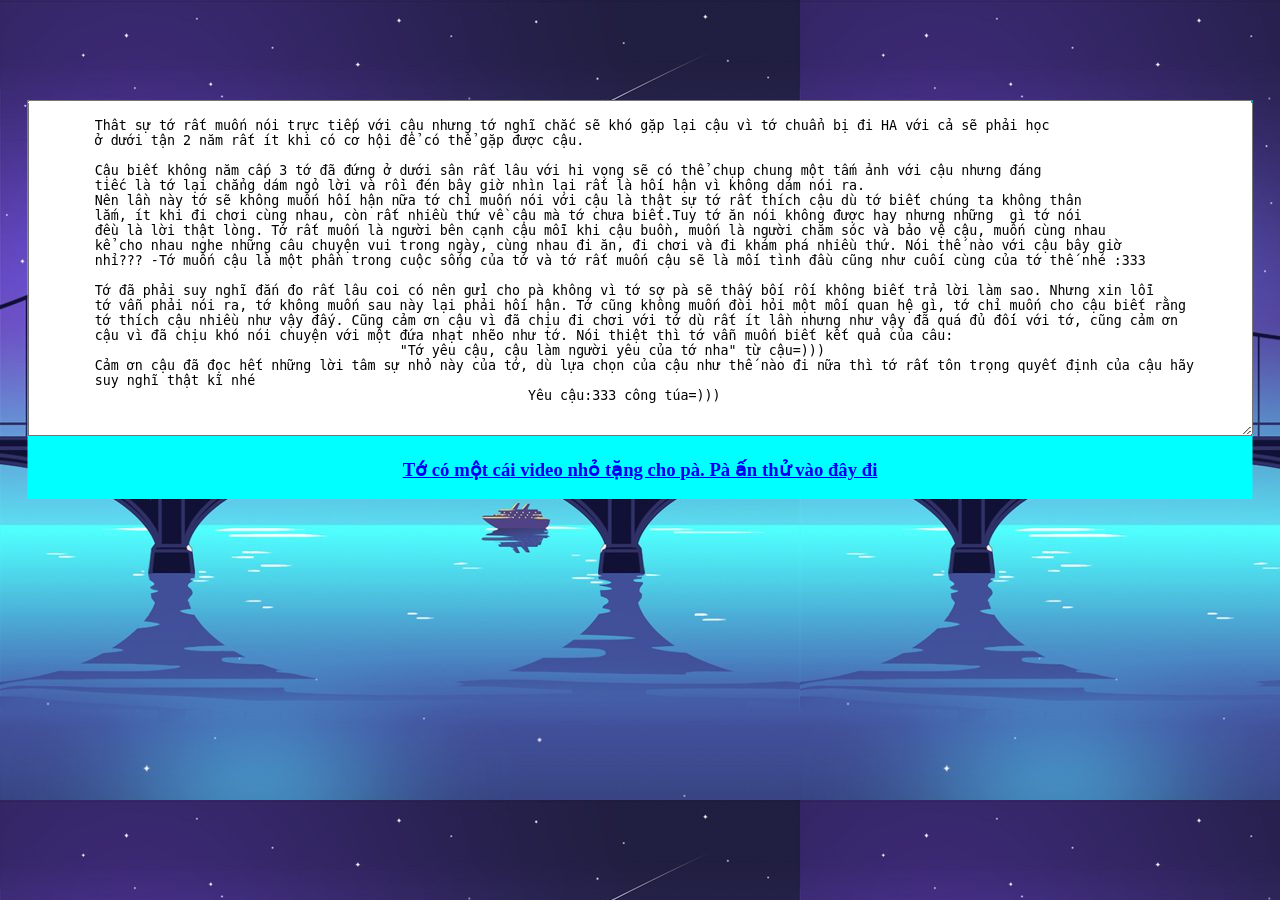
==== index2.html @ d2dfc445 "init project" ====
<!DOCTYPE html>
<html lang="en">
<head>
    <meta charset="UTF-8">
    <meta http-equiv="X-UA-Compatible" content="IE=edge">
    <meta name="viewport" content="width=device-width, initial-scale=1.0">
   <link rel="stylesheet" href="style2.css">
    <title>yêu cậu</title>
</head>
<body>
    <body style="background-image: url('anh3.jpg');"></body>
    <div
        class="mai">
   
    <textarea id="KA" name="KA" rows="22" cols="150" readonly> 
        Thât sự tớ rất muốn nói trực tiếp với cậu nhưng tớ nghĩ chắc sẽ khó gặp lại cậu vì tớ chuẩn bị đi HA với cả sẽ phải học 
        ở dưới tận 2 năm rất ít khi có cơ hội để có thể gặp được cậu.

        Cậu biết không năm cấp 3 tớ đã đứng ở dưới sân rất lâu với hi vọng sẽ có thể chụp chung một tấm ảnh với cậu nhưng đáng
        tiếc là tớ lại chẳng dám ngỏ lời và rồi đén bây giờ nhìn lại rất là hối hận vì không dám nói ra.
        Nên lần này tớ sẽ không muốn hối hận nữa tớ chỉ muốn nói với cậu là thật sự tớ rất thích cậu dù tớ biết chúng ta không thân 
        lắm, ít khi đi chơi cùng nhau, còn rất nhiều thứ về cậu mà tớ chưa biết.Tuy tớ ăn nói không được hay nhưng những  gì tớ nói 
        đều là lời thật lòng. Tớ rất muốn là người bên cạnh cậu mỗi khi cậu buồn, muốn là người chăm sóc và bảo vệ cậu, muốn cùng nhau
        kể cho nhau nghe những câu chuyện vui trong ngày, cùng nhau đi ăn, đi chơi và đi khám phá nhiều thứ. Nói thế nào với cậu bây giờ
        nhỉ??? -Tớ muốn cậu là một phần trong cuộc sống của tớ và tớ rất muốn cậu sẽ là mối tình đầu cũng như cuối cùng của tớ thế nhé :333

        Tớ đã phải suy nghĩ đắn đo rất lâu coi có nên gửi cho pà không vì tớ sợ pà sẽ thấy bối rối không biết trả lời làm sao. Nhưng xin lỗi
        tớ vẫn phải nói ra, tớ không muốn sau này lại phải hối hận. Tớ cũng không muốn đòi hỏi một mối quan hệ gì, tớ chỉ muốn cho cậu biết rằng
        tớ thích cậu nhiều như vậy đấy. Cũng cảm ơn cậu vì đã chịu đi chơi với tớ dù rất ít lần nhưng như vậy đã quá đủ đối với tớ, cũng cảm ơn
        cậu vì đã chịu khó nói chuyện với một đứa nhạt nhẽo như tớ. Nói thiệt thì tớ vẫn muốn biết kết quả của câu: 
                                              "Tớ yêu cậu, cậu làm người yêu của tớ nha" từ cậu=)))
        Cảm ơn cậu đã đọc hết những lời tâm sự nhỏ này của tớ, dù lựa chọn của cậu như thế nào đi nữa thì tớ rất tôn trọng quyết định của cậu hãy 
        suy nghĩ thật kĩ nhé
                                                              Yêu cậu:333 công túa=))) 

    </textarea>
    <a href="index3.html"><h3>Tớ có một cái video nhỏ tặng cho pà. Pà ấn thử vào đây đi</h3></a>
     </div>
</body>
</html>
---- style2.css ----
.mai{
    position: fixed;
    top: 100px;
    left: 50%;
    transform: translateX(-50%);
    background-color: aqua;
    border: 2px;
}
textarea{
   text-align: left;
    
}
h3{
    text-align: center;
}
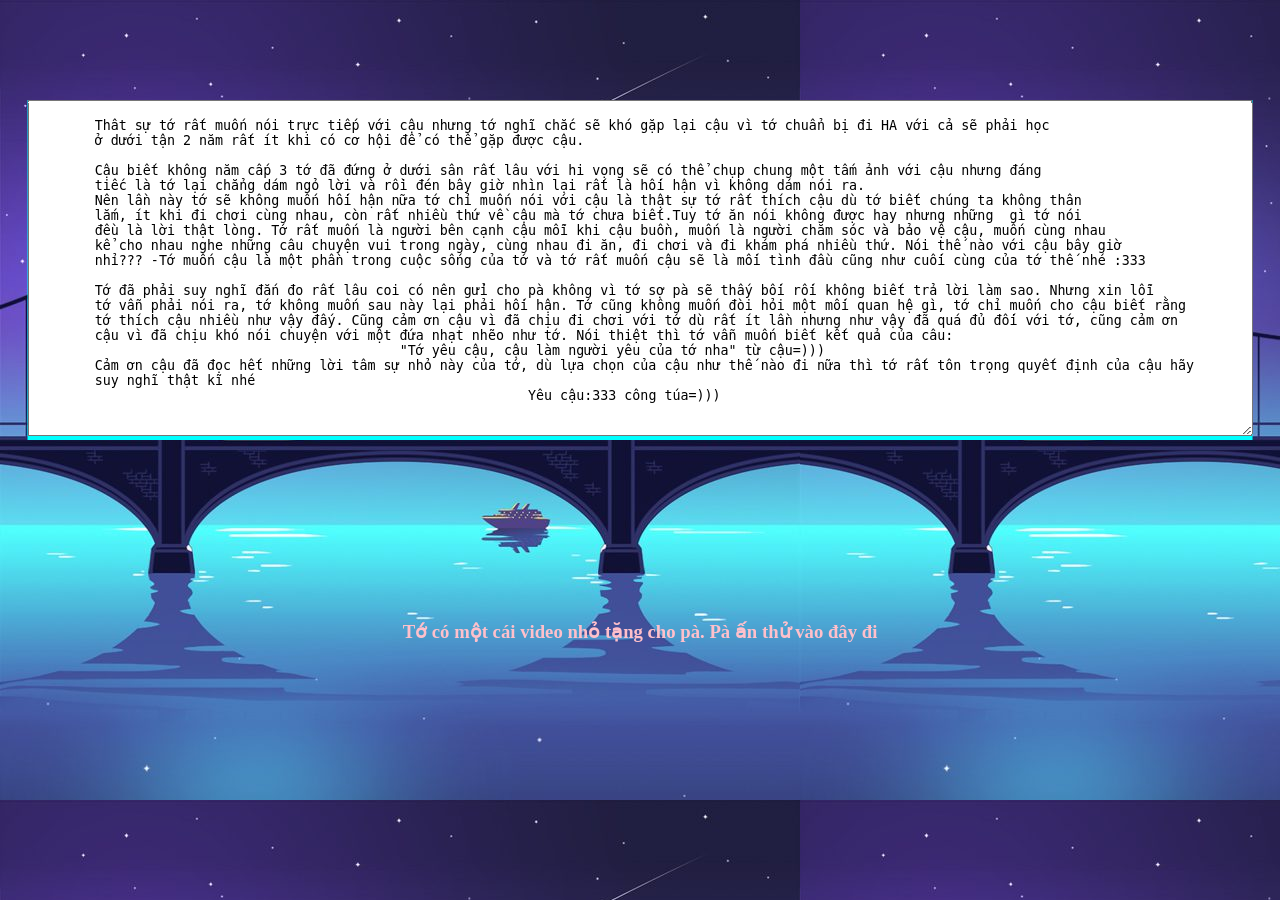
==== commit fda2e9a4: "Update index2.html" ====
--- a/index2.html
+++ b/index2.html
@@ -12,7 +12,7 @@
     <div
         class="mai">
    
-    <textarea id="KA" name="KA" rows="22" cols="150" readonly> 
+    <textarea id="KA" name="KA" rows="22" cols="150" readonly > 
         Thât sự tớ rất muốn nói trực tiếp với cậu nhưng tớ nghĩ chắc sẽ khó gặp lại cậu vì tớ chuẩn bị đi HA với cả sẽ phải học 
         ở dưới tận 2 năm rất ít khi có cơ hội để có thể gặp được cậu.
 
@@ -34,7 +34,8 @@
                                                               Yêu cậu:333 công túa=))) 
 
     </textarea>
+    </div>
     <a href="index3.html"><h3>Tớ có một cái video nhỏ tặng cho pà. Pà ấn thử vào đây đi</h3></a>
      </div>
 </body>
-</html>+</html>
--- a/style2.css
+++ b/style2.css
@@ -1,10 +1,11 @@
 .mai{
-    position: fixed;
+    position: absolute;
     top: 100px;
     left: 50%;
+    rigth:-25px;
     transform: translateX(-50%);
     background-color: aqua;
-    border: 2px;
+    border: 1px;
 }
 textarea{
    text-align: left;
@@ -12,4 +13,10 @@
 }
 h3{
     text-align: center;
-}+     position: absolute;
+    color: pink;
+    bottom: 200px;
+    transform: translate(-50%);
+    left: 50%;
+    height: 60px;
+}
